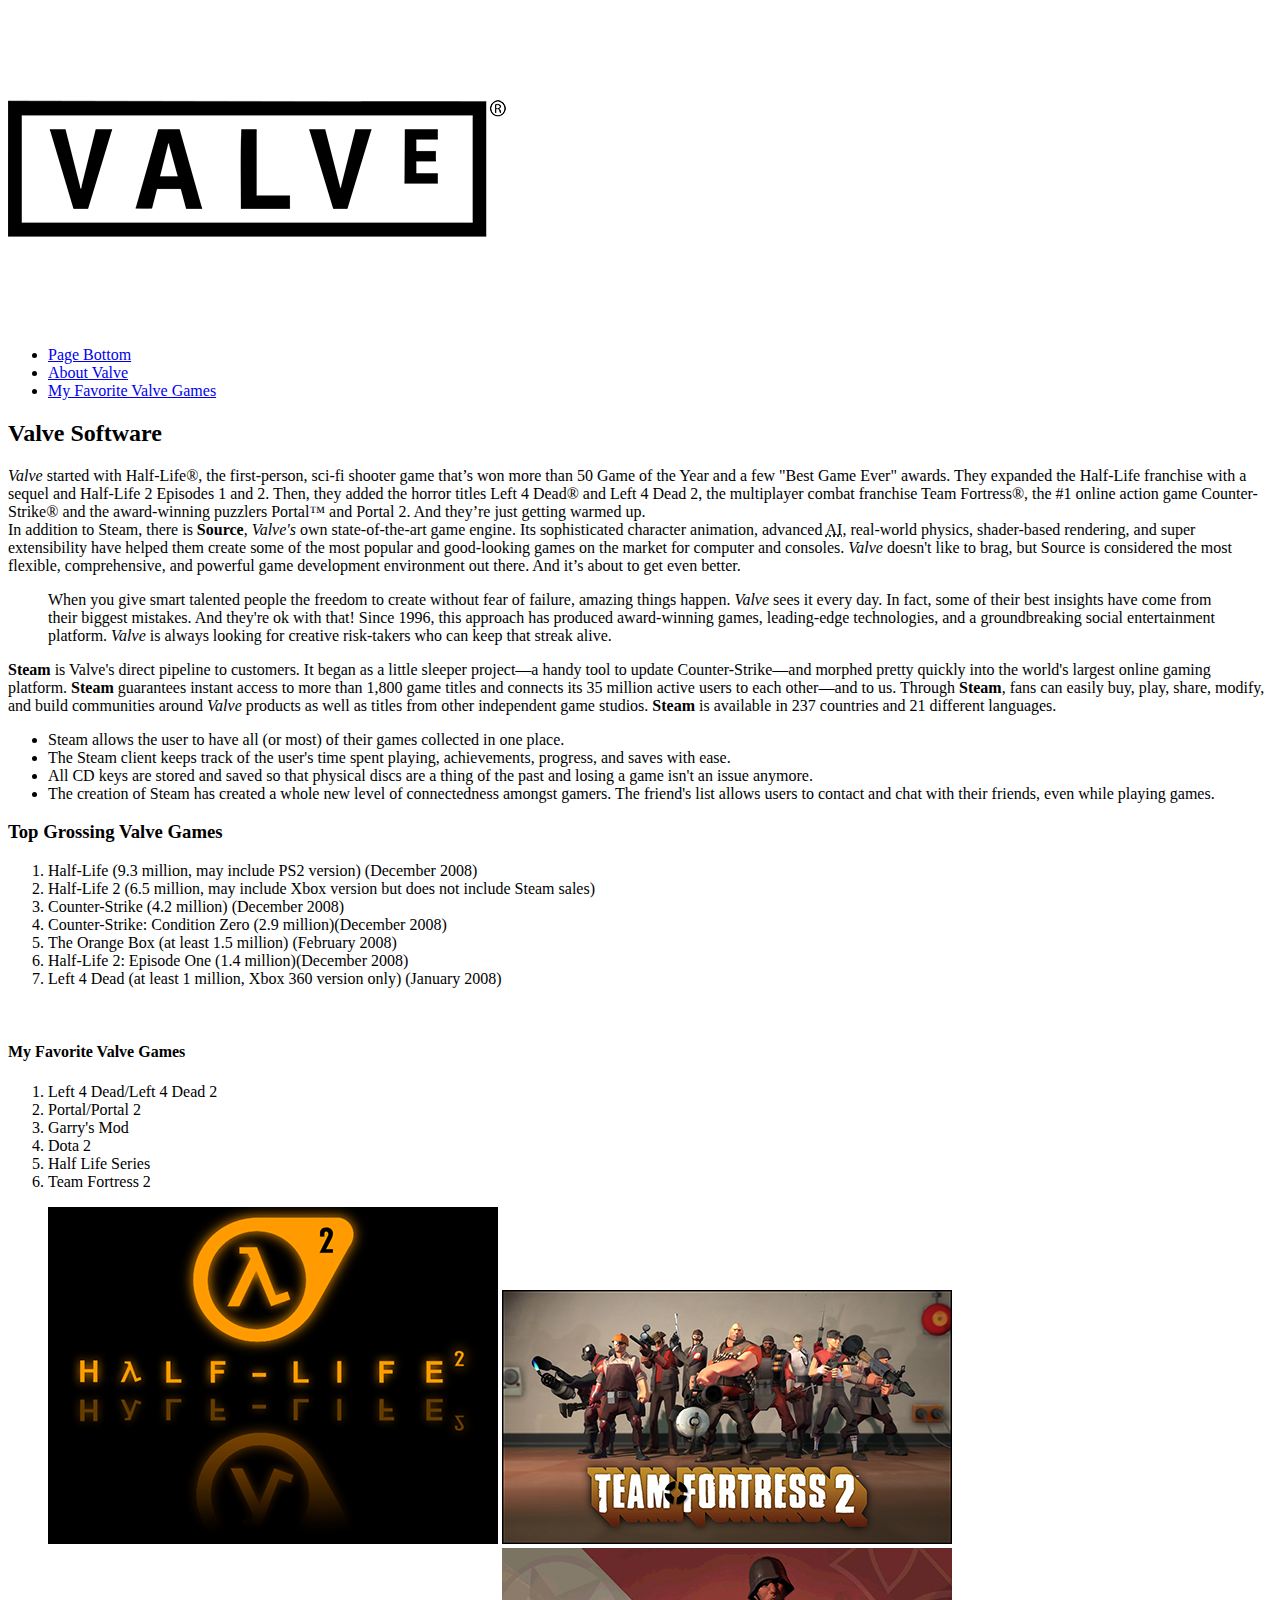
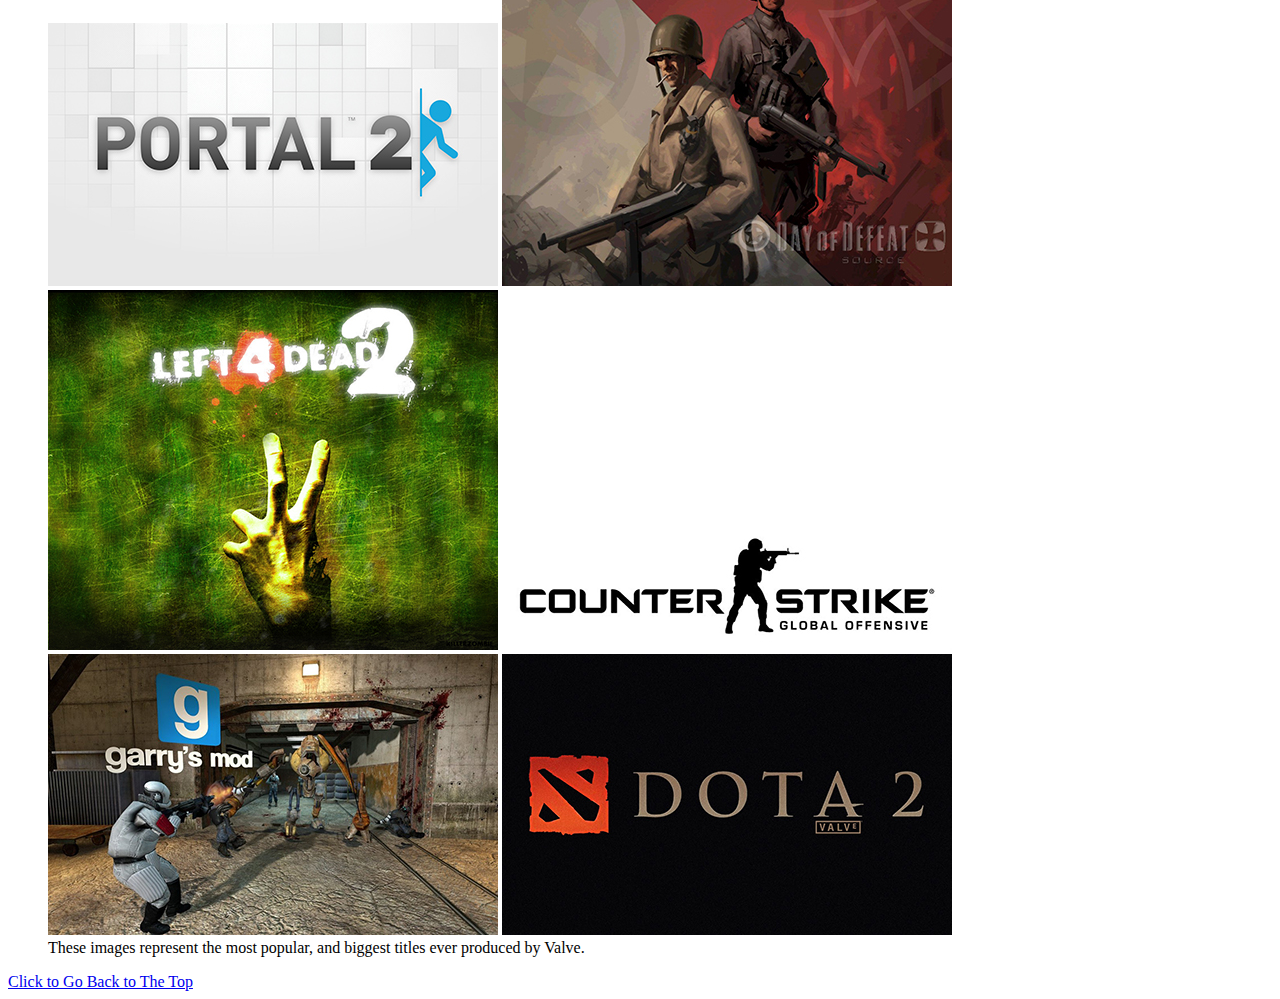
==== Greenhill_Sarah_project2/index.html @ 24eca4b4 "Setting up project 2, week 2 DWS1 files" ====
<!DOCTYPE html> 
<html lang="en">
	<head>
		<meta charset="utf-8"/>
			<title>Sarah Greenhill's Week 1, Project 1 - DWS1</title>
	</head>

<body>
<!--Sarah Greenhill Project 1, Week 1 DWS1 - March 4, 2015-->
	<h1 id="top"> <img src="images/valve_sm.png" alt="Valve Logo"/></h1> <!--Main Logo-->
	
	<ul> <!--Navigation-->
		<li><a href="#bottom">Page Bottom</a></li>
		<li><a href="#about">About Valve</a></li>
		<li><a href="#faves">My Favorite Valve Games</a></li>
  	</ul>
  	
  	<h2>Valve Software</h2>
  	
  	<p id="about">
  	<em>Valve</em> started with Half-Life®, the first-person, sci-fi shooter game that’s won more than 50 Game of the Year and a few "Best Game Ever" awards. They expanded the Half-Life franchise with a sequel and Half-Life 2 Episodes 1 and 2. Then, they added the horror titles Left 4 Dead® and Left 4 Dead 2, the multiplayer combat franchise Team Fortress®, the #1 online action game Counter-Strike® and the award-winning puzzlers Portal™ and Portal 2. And they’re just getting warmed up.
	<br>
	In addition to Steam, there is <strong>Source</strong>, <em>Valve's</em> own state-of-the-art game engine. Its sophisticated character animation, advanced <abbr title="Artificial Intelligence">AI</abbr>, real-world physics, shader-based rendering, and super extensibility have helped them create some of the most popular and good-looking games on the market for computer and consoles. <em>Valve</em> doesn't like to brag, but Source is considered the most flexible, comprehensive, and powerful game development environment out there. And it’s about to get even better.  	
  	</p>
  	
  	<blockquote>When you give smart talented people the freedom to create without fear of failure, amazing things happen. <em>Valve</em> sees it every day. In fact, some of their best insights have come from their biggest mistakes. And they're ok with that! Since 1996, this approach has produced award-winning games, leading-edge technologies, and a groundbreaking social entertainment platform. <em>Valve</em> is always looking for creative risk-takers who can keep that streak alive.</blockquote>
  	
  	<p>
  	<strong>Steam</strong> is Valve's direct pipeline to customers. It began as a little sleeper project—a handy tool to update Counter-Strike—and morphed pretty quickly into the world's largest online gaming platform. <strong>Steam</strong> guarantees instant access to more than 1,800 game titles and connects its 35 million active users to each other—and to us. Through <strong>Steam</strong>, fans can easily buy, play, share, modify, and build communities around <em>Valve</em> products as well as titles from other independent game studios. <strong>Steam</strong> is available in 237 countries and 21 different languages.  
  	</p>
  	
  	<ul>
  		<li>Steam allows the user to have all (or most) of their games collected in one place.</li>
  		<li>The Steam client keeps track of the user's time spent playing, achievements, progress, and saves with ease.</li>
  		<li>All CD keys are stored and saved so that physical discs are a thing of the past and losing a game isn't an issue anymore.</li>
  		<li>The creation of Steam has created a whole new level of connectedness amongst gamers. The friend's list allows users to contact and chat with their friends, even while playing games.</li>
  	</ul>
  	
  	<h3>Top Grossing Valve Games</h3>
  	<ol> <!--Ordered List-->
  		<li>Half-Life (9.3 million, may include PS2 version) (December 2008)</li>
		<li>Half-Life 2 (6.5 million, may include Xbox version but does not include Steam sales)</li>
		<li>Counter-Strike (4.2 million) (December 2008)</li>
		<li>Counter-Strike: Condition Zero (2.9 million)(December 2008)</li>
		<li>The Orange Box (at least 1.5 million) (February 2008)</li>
		<li>Half-Life 2: Episode One (1.4 million)(December 2008)</li>
		<li>Left 4 Dead (at least 1 million, Xbox 360 version only) (January 2008)</li>
	</ol>
	
	<br>
	
	<h4 id="faves">My Favorite Valve Games</h4>
  	<ol> <!--Ordered List Two-->
  		<li>Left 4 Dead/Left 4 Dead 2</li>
		<li>Portal/Portal 2</li>
		<li>Garry's Mod</li>
		<li>Dota 2</li>
		<li>Half Life Series</li>
		<li>Team Fortress 2</li>
	</ol>
	
	
	<figure id="linkFour"> <!--Images-->
		<a href="images/hL2.png" target="_blank"><img src="images/hL2_sm.png" alt="Half Life 2" /></a>
		<a href="images/tF2.jpg" target="_blank"><img src="images/tF2_sm.jpg" alt="Team Fortress 2" /></a>
		<a href="images/p2.jpg" target="_blank"><img src="images/p2_sm.jpg" alt="Portal 2" /></a>
		<a href="images/dofDefeat.jpg" target="_blank"><img src="images/dofDefeat_sm.jpg" alt="Day of Defeat" /></a>
		<a href="images/l4D2.jpg" target="_blank"><img src="images/l4D2_sm.jpg" alt="Left 4 Dead 2" /></a>
		<a href="images/cSGo.jpg" target="_blank"><img src="images/cSGo_sm.jpg" alt="Counter Strike: Global Offensive" /></a>
		<a href="images/gMod.jpg" target="_blank"><img src="images/gMod_sm.jpg" alt="Garry's Mod" /></a>
		<a href="images/dota2.jpg" target="_blank"><img src="images/dota2_sm.jpg" alt="Dota 2" /></a>
		<br>
	<figcaption><!--Images Caption-->
	These images represent the most popular, and biggest titles ever produced by Valve. 
	</figcaption>
  	</figure>
  	
  	<a id="bottom" href="#top">Click to Go Back to The Top</a> <!--NavToTop-->
	
</body>
	
</html>
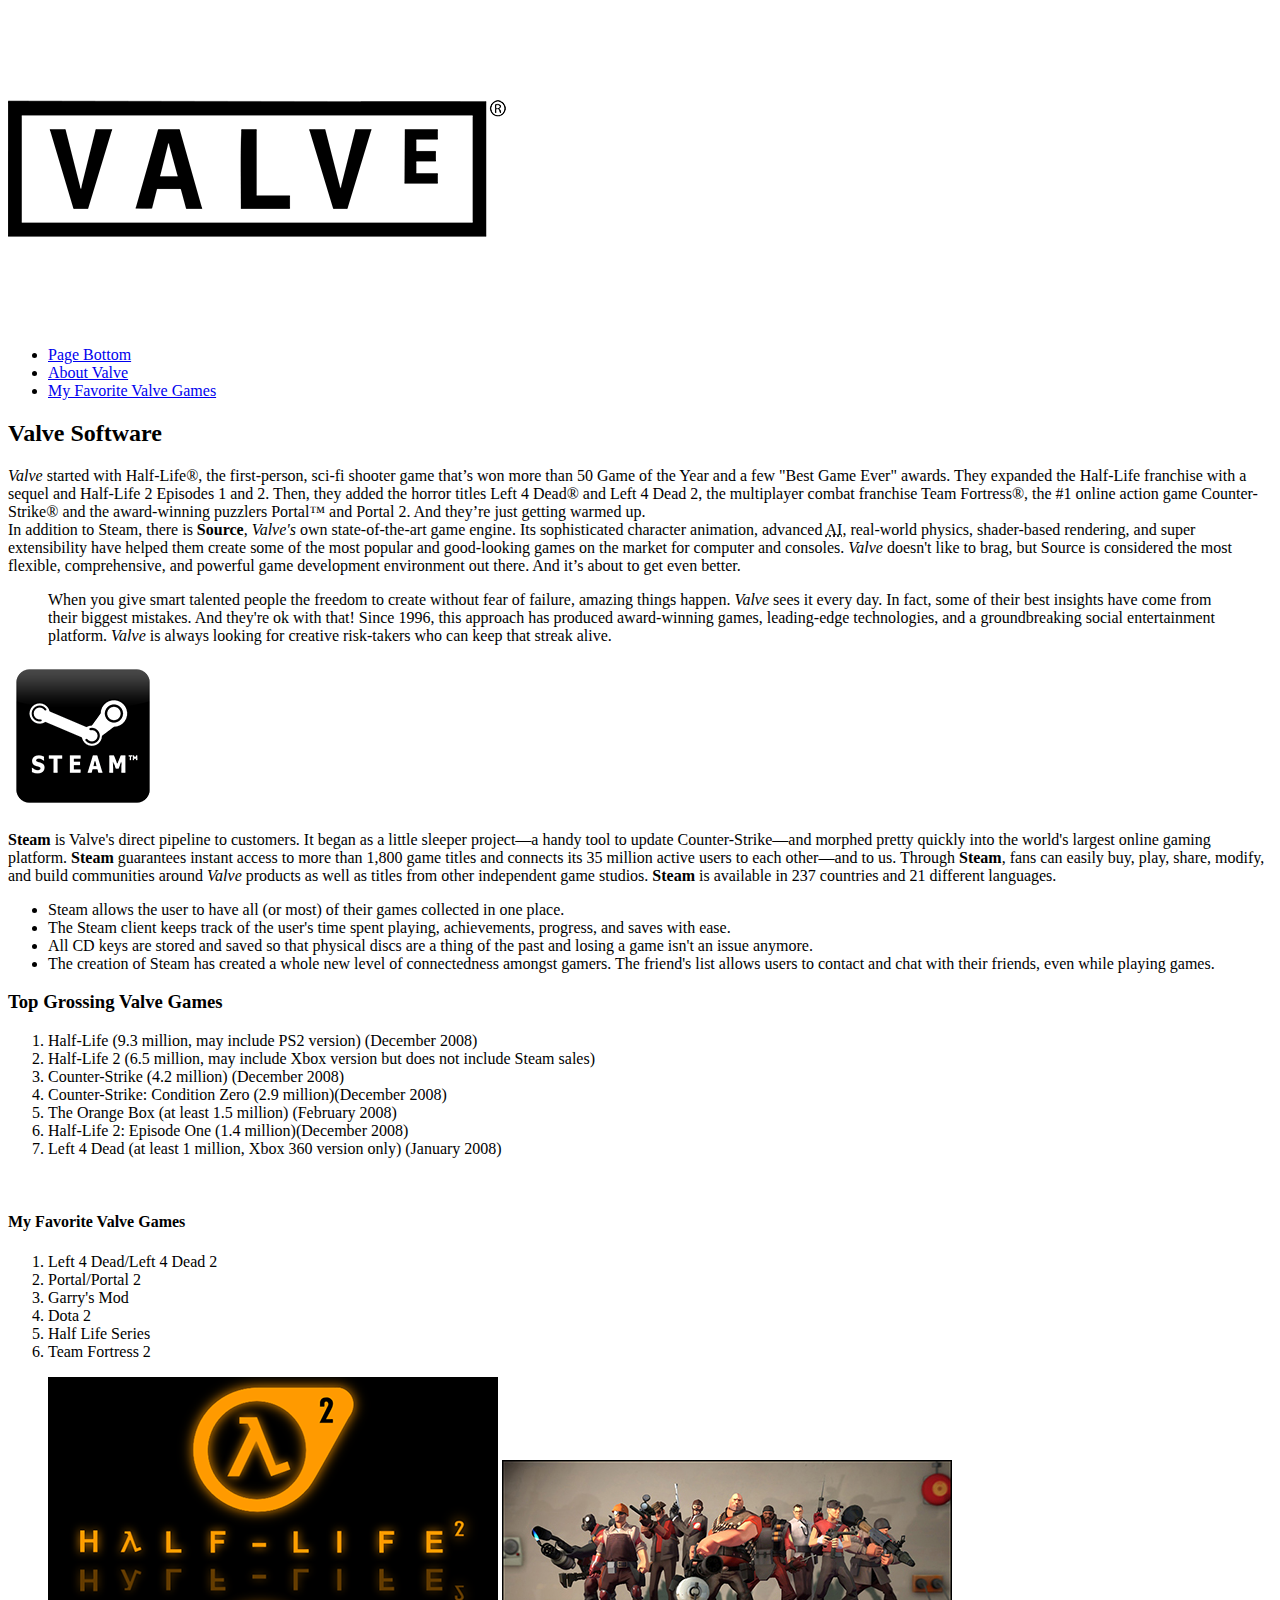
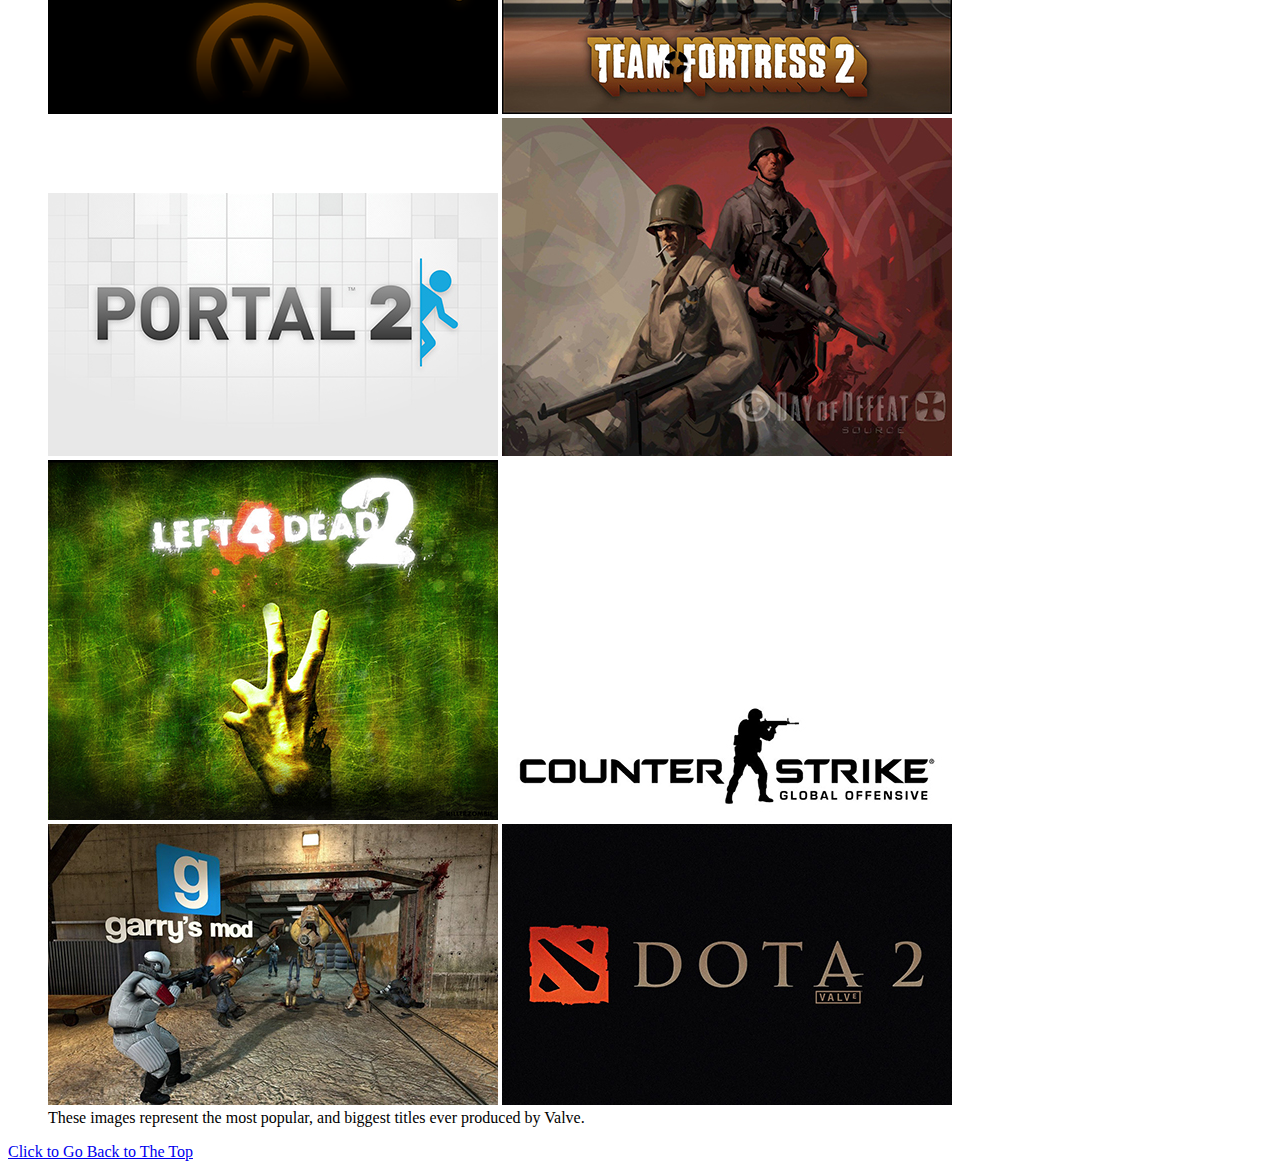
==== commit 94ef8d16: "Added CSS Doc" ====
--- a/Greenhill_Sarah_project2/index.html
+++ b/Greenhill_Sarah_project2/index.html
@@ -2,21 +2,23 @@
 <html lang="en">
 	<head>
 		<meta charset="utf-8"/>
-			<title>Sarah Greenhill's Week 1, Project 1 - DWS1</title>
+			<title>Sarah Greenhill's Week 2, Project 2 - DWS1</title>
+			<link href='http://fonts.googleapis.com/css?family=Yanone+Kaffeesatz' rel='stylesheet' type='text/css'>
 	</head>
 
 <body>
-<!--Sarah Greenhill Project 1, Week 1 DWS1 - March 4, 2015-->
+<!--Sarah Greenhill Project 2, Week 2 DWS1 - March 12, 2015-->
+	<div id= "wrapper"><!--WrapperDiv-->
 	<h1 id="top"> <img src="images/valve_sm.png" alt="Valve Logo"/></h1> <!--Main Logo-->
-	
+	<div id= "nav"> <!--NavDivStart-->
 	<ul> <!--Navigation-->
 		<li><a href="#bottom">Page Bottom</a></li>
 		<li><a href="#about">About Valve</a></li>
 		<li><a href="#faves">My Favorite Valve Games</a></li>
   	</ul>
-  	
+  	</div><!--NavDivEnd-->
   	<h2>Valve Software</h2>
-  	
+  	<div id= "pageMainText"><!--PageMainText-->
   	<p id="about">
   	<em>Valve</em> started with Half-Life®, the first-person, sci-fi shooter game that’s won more than 50 Game of the Year and a few "Best Game Ever" awards. They expanded the Half-Life franchise with a sequel and Half-Life 2 Episodes 1 and 2. Then, they added the horror titles Left 4 Dead® and Left 4 Dead 2, the multiplayer combat franchise Team Fortress®, the #1 online action game Counter-Strike® and the award-winning puzzlers Portal™ and Portal 2. And they’re just getting warmed up.
 	<br>
@@ -24,7 +26,7 @@
   	</p>
   	
   	<blockquote>When you give smart talented people the freedom to create without fear of failure, amazing things happen. <em>Valve</em> sees it every day. In fact, some of their best insights have come from their biggest mistakes. And they're ok with that! Since 1996, this approach has produced award-winning games, leading-edge technologies, and a groundbreaking social entertainment platform. <em>Valve</em> is always looking for creative risk-takers who can keep that streak alive.</blockquote>
-  	
+  	<img src="images/steam_sm.png" class= "steamPic" alt = "Steam"/>
   	<p>
   	<strong>Steam</strong> is Valve's direct pipeline to customers. It began as a little sleeper project—a handy tool to update Counter-Strike—and morphed pretty quickly into the world's largest online gaming platform. <strong>Steam</strong> guarantees instant access to more than 1,800 game titles and connects its 35 million active users to each other—and to us. Through <strong>Steam</strong>, fans can easily buy, play, share, modify, and build communities around <em>Valve</em> products as well as titles from other independent game studios. <strong>Steam</strong> is available in 237 countries and 21 different languages.  
   	</p>
@@ -35,7 +37,7 @@
   		<li>All CD keys are stored and saved so that physical discs are a thing of the past and losing a game isn't an issue anymore.</li>
   		<li>The creation of Steam has created a whole new level of connectedness amongst gamers. The friend's list allows users to contact and chat with their friends, even while playing games.</li>
   	</ul>
-  	
+  	</div><!--PageMainTextEnd-->
   	<h3>Top Grossing Valve Games</h3>
   	<ol> <!--Ordered List-->
   		<li>Half-Life (9.3 million, may include PS2 version) (December 2008)</li>
@@ -59,7 +61,7 @@
 		<li>Team Fortress 2</li>
 	</ol>
 	
-	
+	<div id= imgContainer><!--ImageContainerDiv-->
 	<figure id="linkFour"> <!--Images-->
 		<a href="images/hL2.png" target="_blank"><img src="images/hL2_sm.png" alt="Half Life 2" /></a>
 		<a href="images/tF2.jpg" target="_blank"><img src="images/tF2_sm.jpg" alt="Team Fortress 2" /></a>
@@ -74,9 +76,11 @@
 	These images represent the most popular, and biggest titles ever produced by Valve. 
 	</figcaption>
   	</figure>
-  	
+  	</div><!--ImageContainerDivEnd-->
+  	<div id= botPage><!--BotDivStart-->	
   	<a id="bottom" href="#top">Click to Go Back to The Top</a> <!--NavToTop-->
-	
+  	</div><!--BotDivEnd-->
+	</div><!--WrapperDivEnd-->
 </body>
 	
 </html>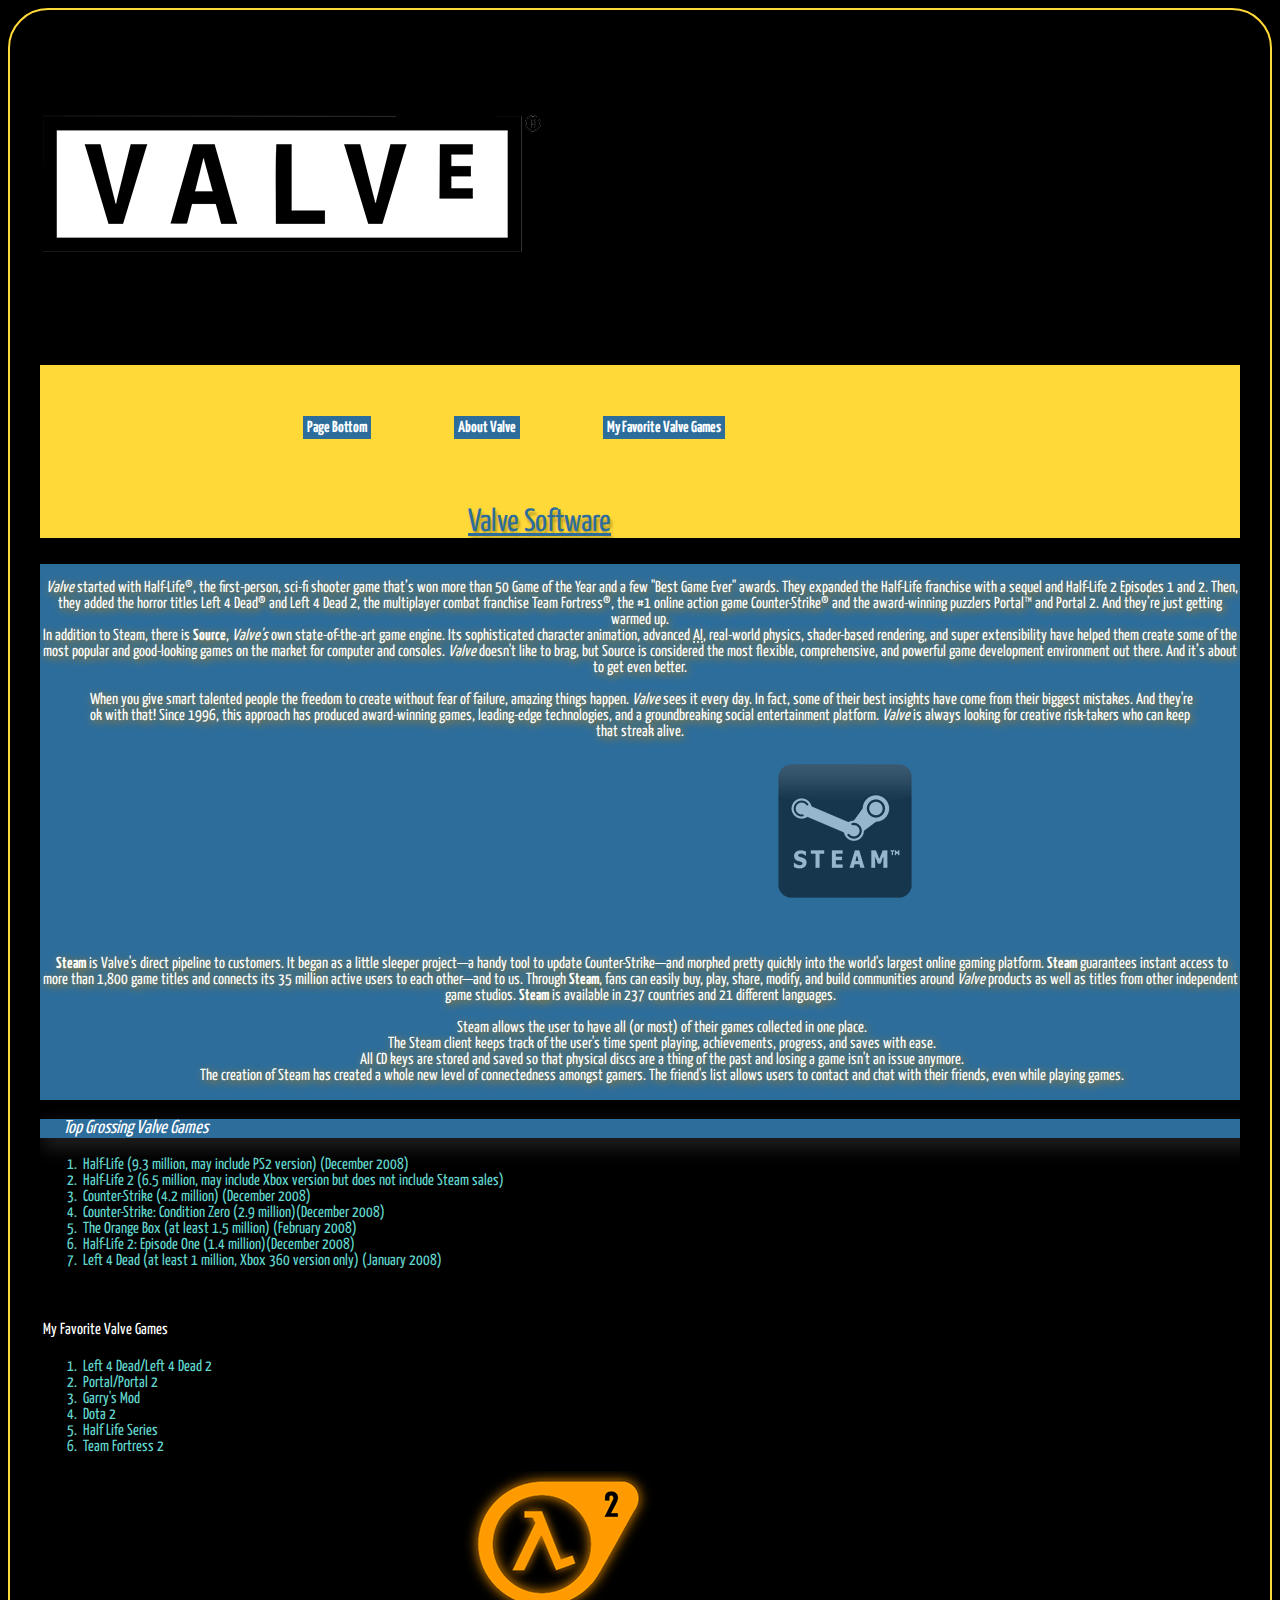
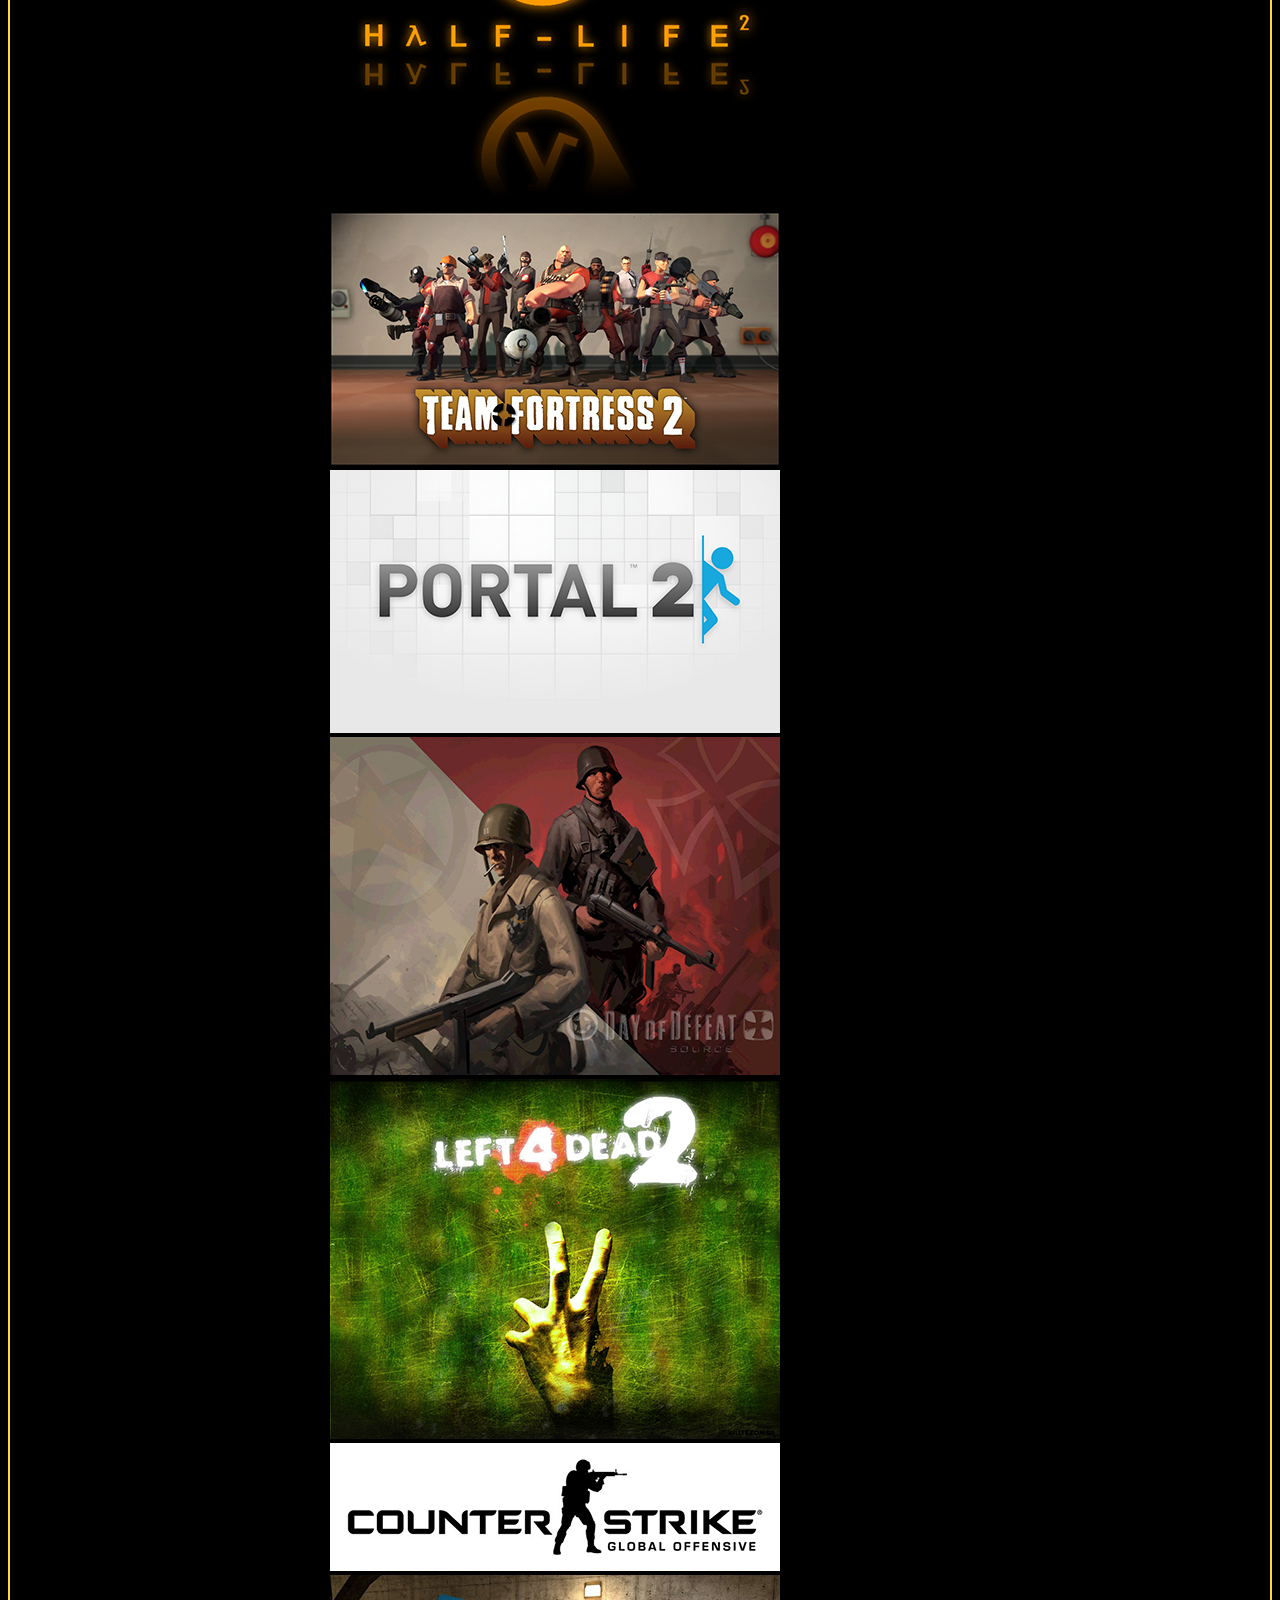
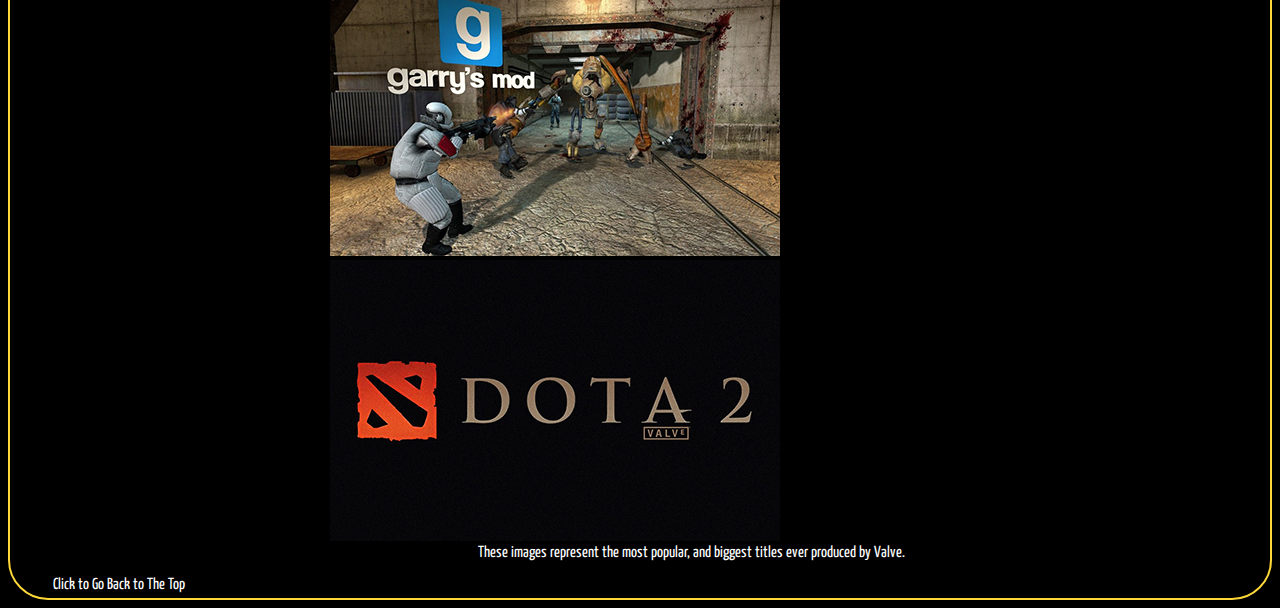
==== commit 0a85bf98: "Linked CSS in index.html" ====
--- a/Greenhill_Sarah_project2/index.html
+++ b/Greenhill_Sarah_project2/index.html
@@ -3,6 +3,7 @@
 	<head>
 		<meta charset="utf-8"/>
 			<title>Sarah Greenhill's Week 2, Project 2 - DWS1</title>
+			<link rel="stylesheet" type="text/css" href="css/main.css">
 			<link href='http://fonts.googleapis.com/css?family=Yanone+Kaffeesatz' rel='stylesheet' type='text/css'>
 	</head>
 
--- a/Greenhill_Sarah_project2/css/main.css
+++ b/Greenhill_Sarah_project2/css/main.css
@@ -0,0 +1,202 @@
+/* Logo */
+
+#top h1 {
+	margin-left: 0;
+	margin-right: 0;
+    padding-bottom: 10px;
+    padding-left: 390px;
+    
+}
+
+/* Center Page w/ Wrapper */
+
+#wrapper { 
+	margin: 0 auto; 
+	width: 1200px;
+	overflow-x: hidden;
+} 
+
+/* Navigation */
+
+#nav {
+	float: left;
+	display: block;
+	width: 100%;
+	overflow: hidden;
+	margin: 0 auto;
+    padding: 0 auto;
+    padding-bottom: 10px;
+    padding-left: 200px;
+   
+}
+
+#nav a:link {
+    width: 250px;
+    font-weight: bold;
+    color: #FFFFFF;
+    background-color: #2d6d9c;
+    text-align: center;
+    padding: 4px;
+    text-decoration: none;
+}
+
+#nav a:visited {
+	width: 250px;
+    font-weight: bold;
+    color: #FFFFFF;
+    background-color: #ffd938;
+    text-align: center;
+    padding: 4px;
+    text-decoration: none;
+	
+}
+
+#nav a:hover {
+	text-decoration: underline;
+	background-color: #62d6cd;
+	
+}
+
+# nav a:active {
+    color: #99a6e5;
+}
+
+#nav ul {
+	list-style-type: none;
+	float: left;
+	clear: left;
+    margin: 10px;
+    padding: 10px;
+   
+}
+
+#nav ul li {
+	display: block;
+	float: left;
+	list-style: none;
+	margin: 20px;
+	padding: 20px;
+}
+
+/* Remove Auto-Bolding */
+
+h1, h2, h3, h4, a {
+	font-weight: normal;
+}
+
+/* Alter HTML/Body Elements */
+
+h2 {
+	padding-left: 425px;
+	font-size: 2em;
+	color: #2d6d9c;
+	text-decoration: underline;
+	text-shadow: 2px 4px 3px rgba(0,0,0,0.3);
+	background-color: #ffd938; 
+
+}
+
+body {
+	background-color: #000000;
+	font-size: 16px;
+	font-family:'Yanone Kaffeesatz', Georgia, sans-serif;
+	color: #ffffff;
+	text-indent: 3px;
+	border: #ffd938 solid 2px;
+	border-radius: 40px;
+	padding: 5px;
+	overflow-x: hidden;
+}
+
+#pageMainText{
+	text-align: center;
+	font-weight: 1em;
+	line-height: inherit;
+	margin: 0 auto;
+	background-color: #2d6d9c;
+	overflow-x: hidden;
+	text-shadow: 2px 2px 8px #c78300;
+}
+
+h3 {
+	background-color: #2d6d9c;
+	box-shadow: 2px 8px 20px rgba(68,68,68,0.6);
+	width: 1200px;
+	padding-left: 20px;
+	font-style: oblique;
+}
+
+/* */
+
+.steamPic{
+	padding-left: 410px;
+	padding-bottom: 30px;
+	opacity: 0.5;
+	
+}
+
+/* Remove bullets from list items globally */ 
+
+ul {
+	list-style-type: none;
+   
+}
+
+/* Links */
+
+a {
+	color: #ffd938;
+	text-decoration: none;
+}
+
+/* Non-nav Unvisited */
+
+a:link {
+    color: #ffffff;
+}
+
+/* Non-nav Visited */
+
+a:visited {
+    color: #ffd938;
+}
+
+/* Non-nav Hover */
+
+ul a:hover {
+	text-decoration: underline;
+	background-color: #2183bf;
+	
+}
+
+/* Non-nav Active */
+
+a:active {
+    color: #0000FF;
+} 
+
+
+/* Fave Games Color */ 
+
+ol {
+	color: #62d6cd;
+}
+
+/* Images */
+
+#imgContainer a, figcaption{  
+    padding-left: 250px;
+    padding-right: 150px;                    
+	margin: 0 auto;
+	border: none;
+	text-align: center;
+}
+
+
+/* Bottom To Top Link */
+
+#bottom {
+	padding-left: 10px;
+	
+}
+
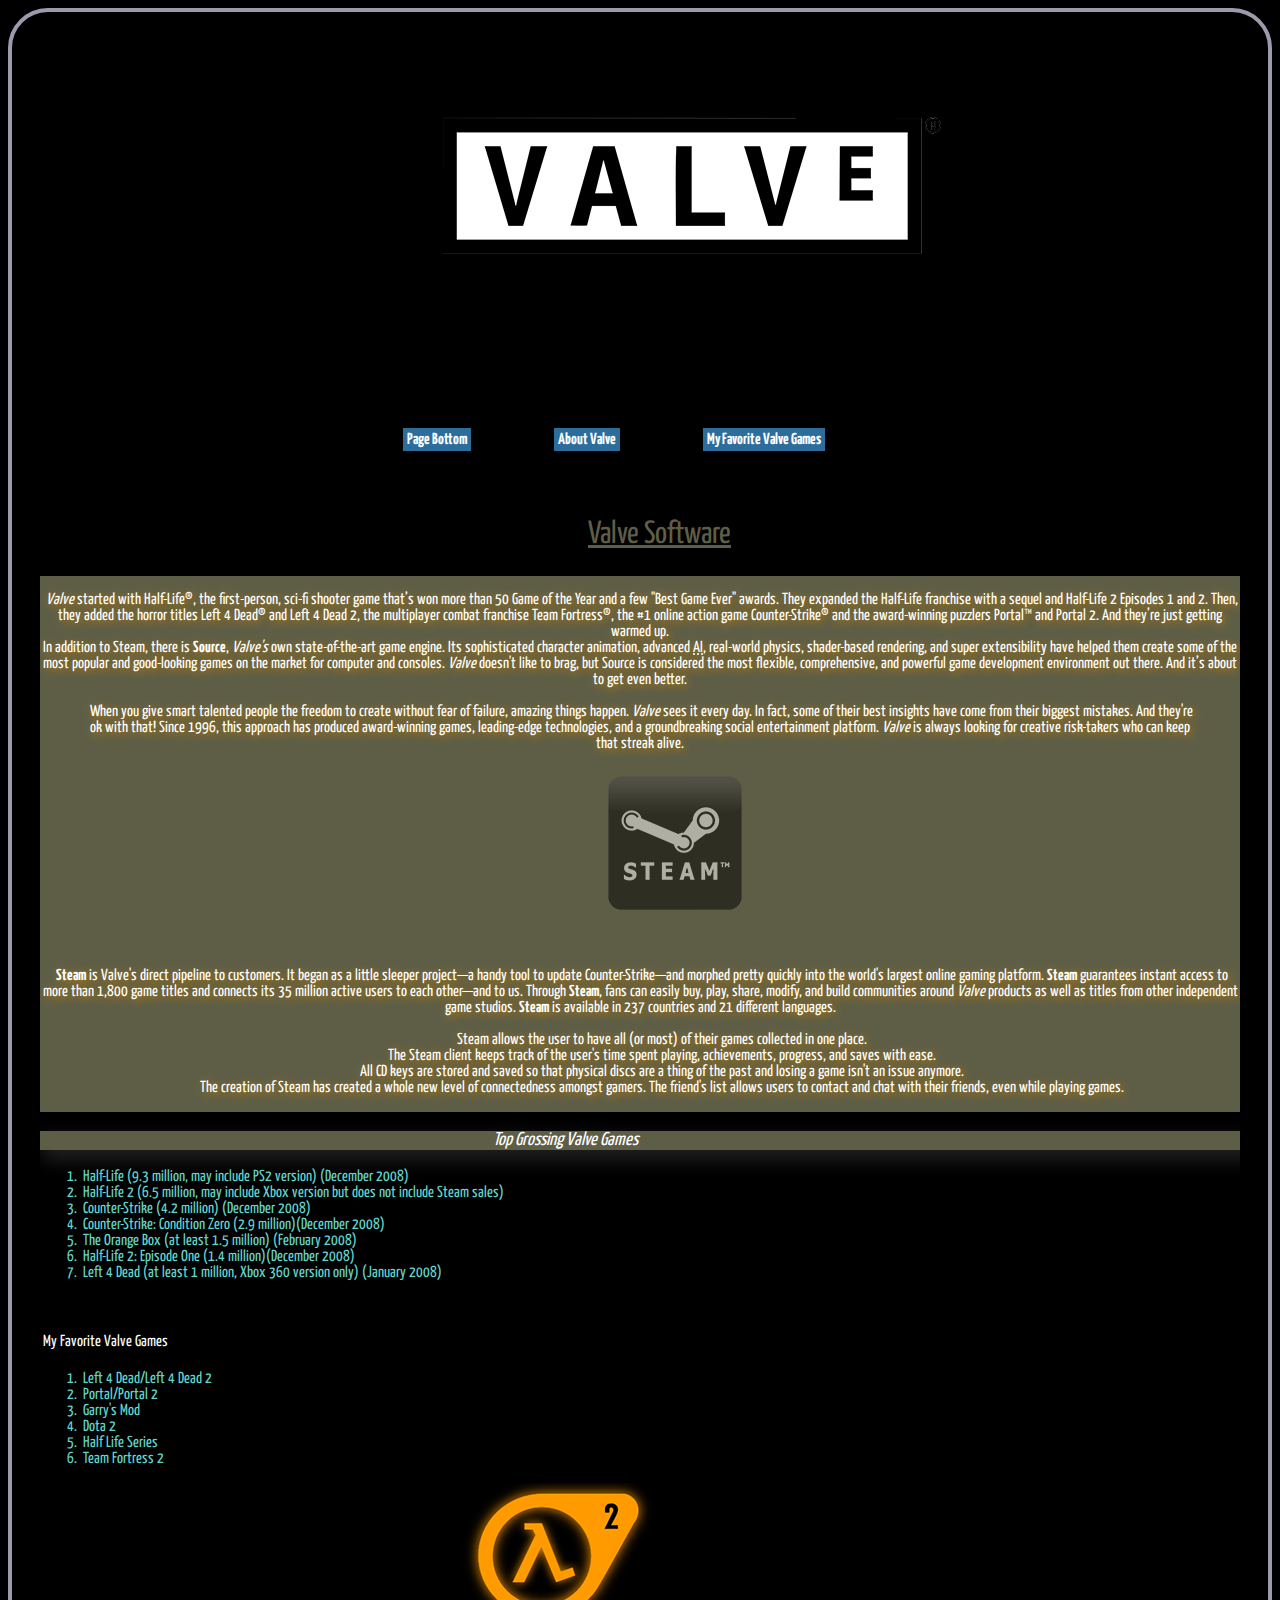
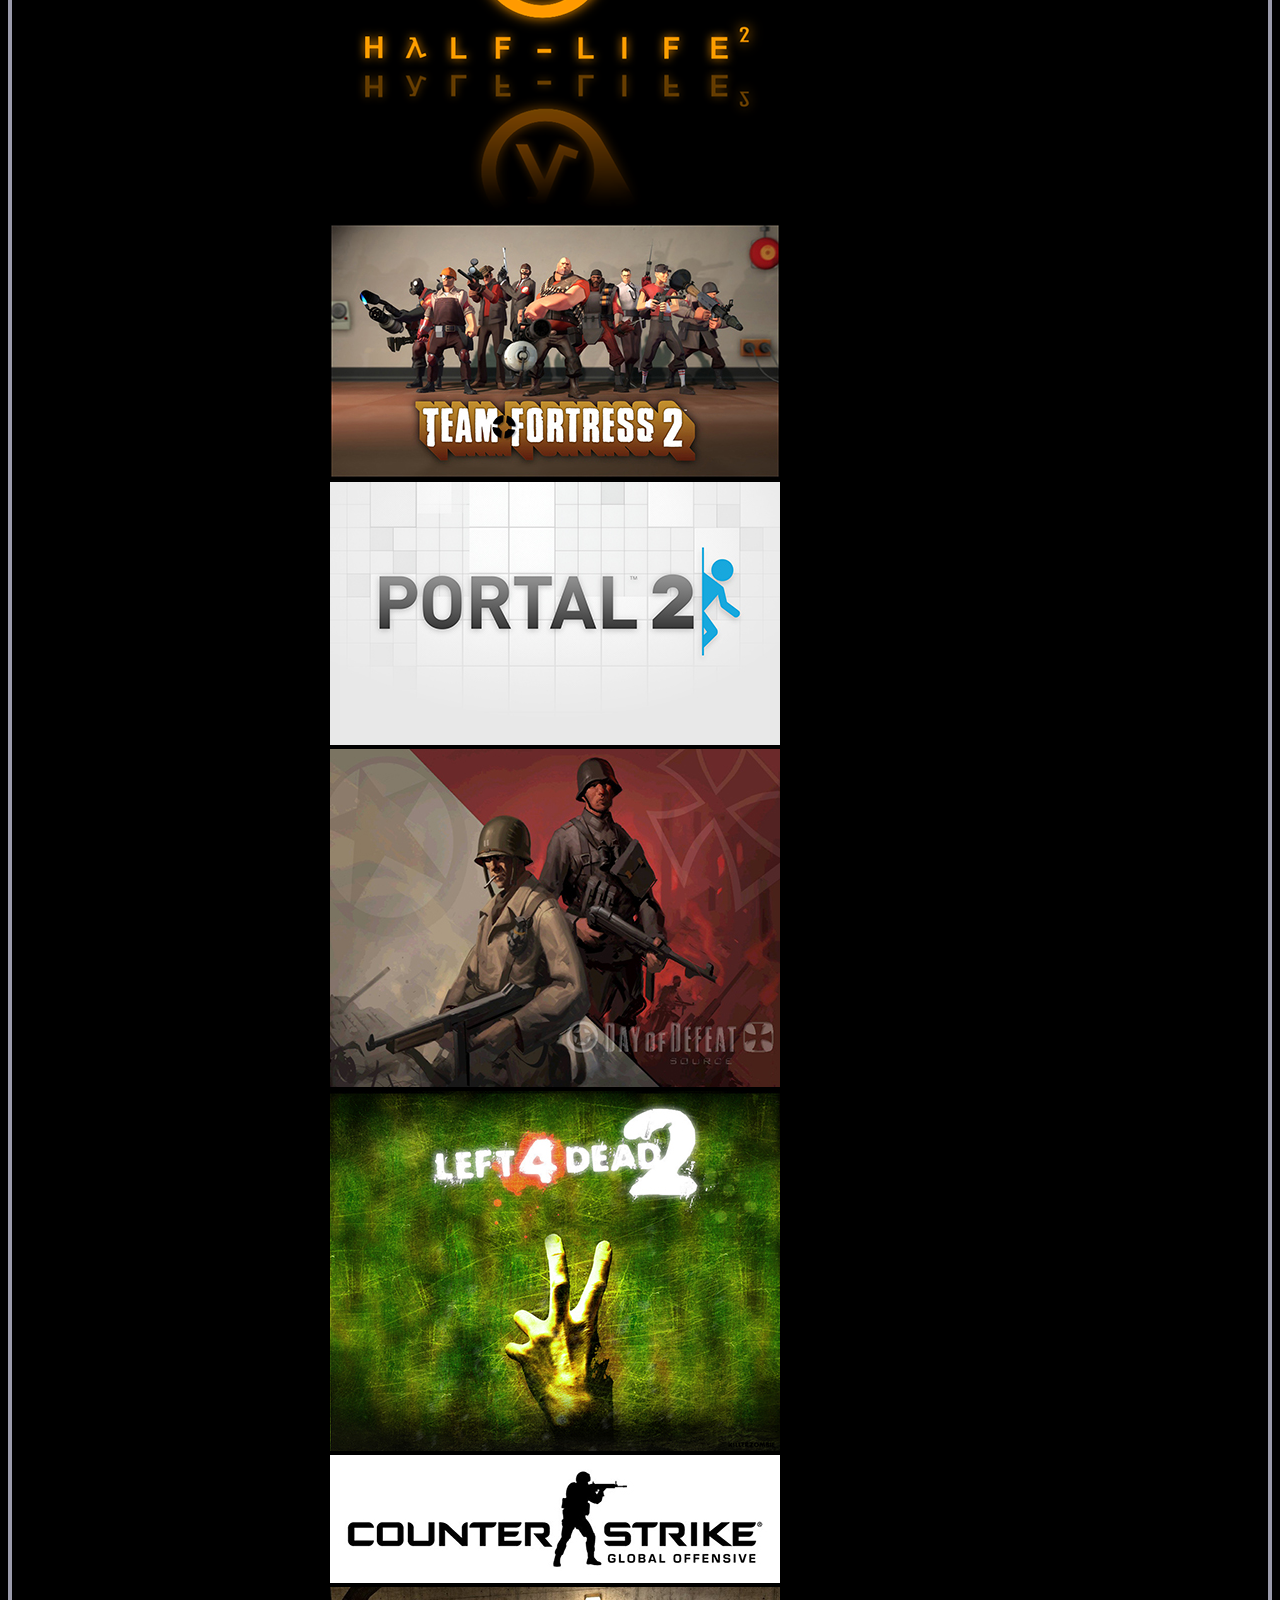
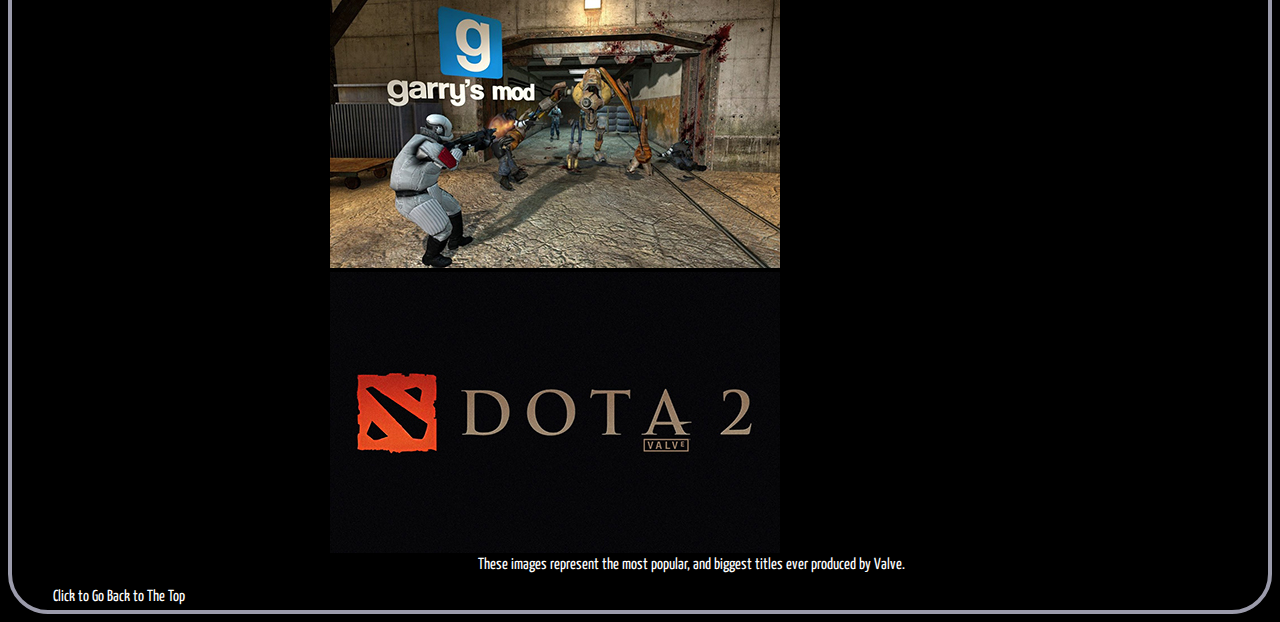
==== commit 07609109: "Change h2 color" ====
--- a/Greenhill_Sarah_project2/index.html
+++ b/Greenhill_Sarah_project2/index.html
@@ -18,7 +18,7 @@
 		<li><a href="#faves">My Favorite Valve Games</a></li>
   	</ul>
   	</div><!--NavDivEnd-->
-  	<h2>Valve Software</h2>
+  	<h2 class="VS">Valve Software</h2>
   	<div id= "pageMainText"><!--PageMainText-->
   	<p id="about">
   	<em>Valve</em> started with Half-Life®, the first-person, sci-fi shooter game that’s won more than 50 Game of the Year and a few "Best Game Ever" awards. They expanded the Half-Life franchise with a sequel and Half-Life 2 Episodes 1 and 2. Then, they added the horror titles Left 4 Dead® and Left 4 Dead 2, the multiplayer combat franchise Team Fortress®, the #1 online action game Counter-Strike® and the award-winning puzzlers Portal™ and Portal 2. And they’re just getting warmed up.
--- a/Greenhill_Sarah_project2/css/main.css
+++ b/Greenhill_Sarah_project2/css/main.css
@@ -1,10 +1,10 @@
 /* Logo */
 
-#top h1 {
+#top {
 	margin-left: 0;
 	margin-right: 0;
     padding-bottom: 10px;
-    padding-left: 390px;
+    padding-left: 400px;
     
 }
 
@@ -26,7 +26,7 @@
 	margin: 0 auto;
     padding: 0 auto;
     padding-bottom: 10px;
-    padding-left: 200px;
+    padding-left: 300px;
    
 }
 
@@ -87,13 +87,17 @@
 /* Alter HTML/Body Elements */
 
 h2 {
-	padding-left: 425px;
+	padding-left: 545px;
 	font-size: 2em;
-	color: #2d6d9c;
+	color: #5E5E47;
 	text-decoration: underline;
 	text-shadow: 2px 4px 3px rgba(0,0,0,0.3);
-	background-color: #ffd938; 
-
+
+}
+
+VS {
+color: #5E5E47;	
+	
 }
 
 body {
@@ -102,7 +106,7 @@
 	font-family:'Yanone Kaffeesatz', Georgia, sans-serif;
 	color: #ffffff;
 	text-indent: 3px;
-	border: #ffd938 solid 2px;
+	border: #9B9BAB solid 4px;
 	border-radius: 40px;
 	padding: 5px;
 	overflow-x: hidden;
@@ -113,23 +117,23 @@
 	font-weight: 1em;
 	line-height: inherit;
 	margin: 0 auto;
-	background-color: #2d6d9c;
+	background-color: #5E5E47;
 	overflow-x: hidden;
 	text-shadow: 2px 2px 8px #c78300;
 }
 
 h3 {
-	background-color: #2d6d9c;
+	background-color: #5E5E47;
 	box-shadow: 2px 8px 20px rgba(68,68,68,0.6);
 	width: 1200px;
-	padding-left: 20px;
+	padding-left: 450px;
 	font-style: oblique;
 }
 
 /* */
 
 .steamPic{
-	padding-left: 410px;
+	padding-left: 70px;
 	padding-bottom: 30px;
 	opacity: 0.5;
 	
